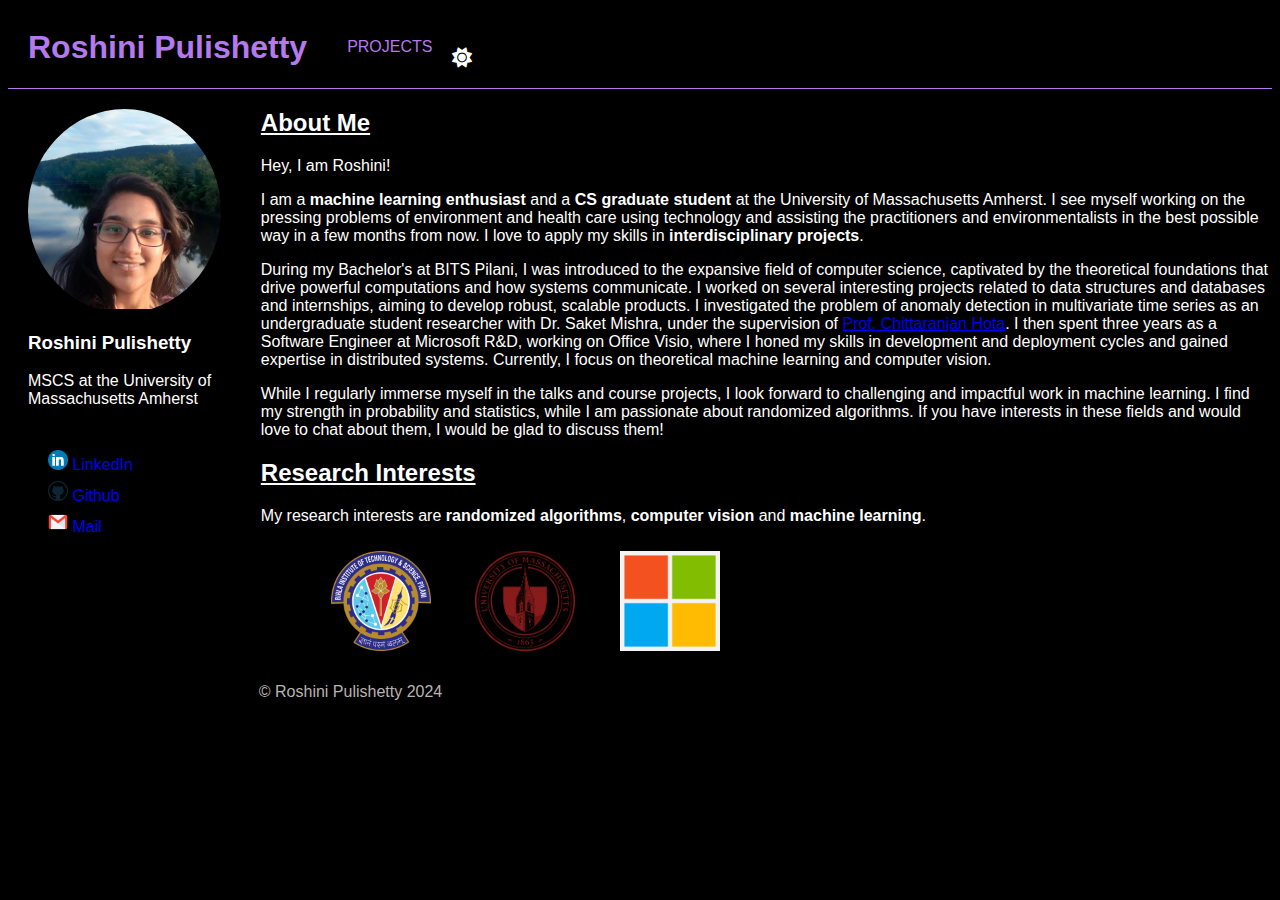
==== index.html @ 745af777 "Removing README.md" ====
<!doctype html>
<html lang="en-US">
  <head>
    <title>Roshini Pulishetty</title>
	<meta charset="utf-8" >
	<meta name="viewport" content="width=device-width">
	<link rel="stylesheet" type="text/css" href="./theme/css/styles.css"/>
	<link rel="stylesheet" href="https://cdnjs.cloudflare.com/ajax/libs/font-awesome/6.2.1/css/all.min.css"/>
  </head>
  <body class="lumos">
	<div class="heading-line" id="heading">
		<h1 class="navbutton"><a href="./index.html">Roshini Pulishetty</a></h1>
		<nav>
			<div class="menu-toggle" id="mobile-menu">
				<i class="fa fa-bars"></i>
			</div>
			<ul class="navbuttons">
				<li class="navbutton"><a href="./projects.html">PROJECTS</a></li>
				<!-- <li class="navbutton"><a href="./experience.html">WORK EXPERIENCE</a></li> -->
				<div class="toggle-div">
					<a class="theme-icon" id="theme-toggle">
						<i class="fa-solid fa-moon"></i>
						<i class="fa-solid fa-sun hidden"></i>
					</a>
					<!-- <label class="switch">
						<input type="checkbox">
						<span class="slider round"></span>
					</label> -->
				</div>
			</ul>
		</nav>
	</div>
	<script src="app.js" type="text/javascript"></script>

	<section>
		<div class="sidebar">
			<div itemscope itemtype="https://schema.org/Person">
				<div class="author__avatar">
					<img src="./images/picture_cropped.jpg" width="200" height="200">
				</div>
				<div class="author__content">
					<h3 class="author__name">Roshini Pulishetty</h3>
					<p class="author__bio">MSCS at the University of Massachusetts Amherst</p>
				</div>
				<div class="author__urls-wrapper">
					<nav>
					<ul class="author__urls social-icons">
						<li><a href="https://www.linkedin.com/in/pulishetty/"><img src="./images/LinkedIn.png"></img> LinkedIn</a></li>
						<li><a href="https://github.com/roshinishetty"><img src="./images/Github.png"></img> Github</a></li>
						<li><a href="mailto:rpulishetty@umass.edu"><img src="./images/mail.png"></img> Mail</a></li>
					</ul>
					</nav>
				</div>
			</div>
		</div>

		<div class="about-container">
			<article>
				<h2>About Me</h2>
				<p>Hey, I am Roshini!</p>

				<p>I am a <b>machine learning enthusiast</b> and a <b>CS graduate student</b> at the University of Massachusetts Amherst. I see myself working on the pressing problems of environment and health care using technology and assisting the practitioners and environmentalists in the best possible way in a few months from now. I love to apply my skills in <b>interdisciplinary projects</b>.</p>

				<p>During my Bachelor's at BITS Pilani, I was introduced to the expansive field of computer science, captivated by the theoretical foundations that drive powerful computations and how systems communicate. I worked on several interesting projects related to data structures and databases and internships, aiming to develop robust, scalable products. I investigated the problem of anomaly detection in multivariate time series as an undergraduate student researcher with Dr. Saket Mishra, under the supervision of <a href="https://www.bits-pilani.ac.in/hyderabad/chittaranjanhota/">Prof. Chittaranjan Hota</a>. I then spent three years as a Software Engineer at Microsoft R&D, working on Office Visio, where I honed my skills in development and deployment cycles and gained expertise in distributed systems. Currently, I focus on theoretical machine learning and computer vision. </p>

				<p>While I regularly immerse myself in the talks and course projects, I look forward to challenging and impactful work in machine learning. I find my strength in probability and statistics, while I am passionate about randomized algorithms. If you have interests in these fields and would love to chat about them, I would be glad to discuss them!</p>

					<!-- <p>Hey, I am Roshini!</p>

					<p>I am a <b>machine learning enthusiast</b> and a <b>CS graduate student</b> at the University of Massachusetts Amherst. I see myself working on the pressing problems of environment and health care using technology, and assisting the practitioners and environmentalists in the best possible way in a few months from now. I love to apply my skills in <b>interdisciplinary projects</b>.</p>

					<p>During my Bachelor's at BITS Pilani, I was introduced to the expansive field of computer science, captivated by the theoretical foundations that drive powerful computational systems. I worked on several interesting projects related to data structures and databases, and internships, aiming to develop robust, scalable products. I investigated the problem of anomaly detection in multivariate time-series as an undergraduate student researcher with Dr. Saket Mishra, under the supervision of <a href="https://www.bits-pilani.ac.in/hyderabad/chittaranjanhota/">Prof. Chittaranjan Hota</a>. I then spent three years as a Software Engineer at Microsoft R&D, working on Office Visio, where I honed my skills in development and deployment cycles and gained expertise in distributed systems. Currently, I focus on theoretical machine learning and computer vision. </p>

					<p>I am a graduate student at the University of Massachusetts Amherst, pursuing my master's degree in Computer Science with a concentration in Data Science. I would love to apply my skills to the pressing problems of society, such as health care and the environment, and I believe technology can cater to the needs of these interdisciplinary fields. Before starting my journey as a graduate student, I completed a B.E. (Hons.) Computer Science at Birla Institute of Technology and Science Pilani and worked as a Software Engineer at Microsoft RD.</p>
				
					<p>At the University of Massachusetts, I have pursued Advanced Machine Learning (COMPSCI 689), Algorithms for Data Science (COMPSCI 514), and Systems for Data Science (COMPSCI 532). While implementing neural networks, auto-encoders, and probabilistic models with rigorous analysis in the machine learning course, I learned to apply randomized streaming algorithms, probability inequalities, and spectral clustering in the algorithms course. In the systems course, I had hands-on data storing tools such as Hadoop, data processing tools such as PySpark, and Apache Flink, and distributed machine learning techniques, with a project depicting the fault tolerance of mocked Hadoop clusters. I am excited to start my coursework in Natural Language Processing (COMPSCI 685) and Intelligent Visual Computing in Spring 2024.</p>

					<p>Previously, at Microsoft, I delivered live, fluid experiences of curved connectors in Office Visio Online. Later, I received the Manager Choice Award for a hackathon project to make these curved connectors flexible and editable. I have improved the custom connectors' reliability and owned the connector's feature debt bugs. Later, I collaborated on an infrastructure to support multiple diagramming solutions and implemented Org charts on top of it. Apart from them, I conducted team-level weekly bug bashes for 50+ folks, encouraging a customer obsession culture. Also, I participated as Web Excellence Community Champ in collecting and refining articles for an internal monthly newsletter.</p>
					
					<p>As an undergrad at BITS Pilani, I explored the vastness of computer science while pursuing courses from systems like Operating Systems and Computer Architecture, to algorithm, math, and statistics courses to programming and network courses. During my undergrad, I got hands-on experience through projects and internships at the Srujana Innovation Center at LV Prasad Eye Institute, Microsoft, and Walmart Labs.</p>

					<p>While I regularly immerse myself in the talks and course projects in these fields, I look forward to challenging and impactful work in machine learning. If you have interests in these fields and would love to chat about it, I would be glad to discuss them!</p> -->
			</article>
			<article>
				<h2>Research Interests</h2>
				<p>My research interests are <b>randomized algorithms</b>, <b>computer vision</b> and <b>machine learning</b>. </p>
			</article>
			<div height="10%"></div>

			<ul class="logos">
				<!-- <li><img src="./images/azure-ai-fundamentals-600x600.png" width="200" height="200"/></li> -->
				<li><img src="./images/bitspilani.png" height="100" width="100"></li>
				<li><img src="./images/UMass_Seal_Medium_PMS_202.png" height="100" width="100"></li>
				<li><img src="./images/Microsoft_logo.svg.png" height="100" width="100"></li>
			</ul>

			<footer>
				<p>© Roshini Pulishetty 2024</p>
			</footer>
		</div>
	</section>

  </body>
</html>
---- theme/css/styles.css ----
.lumos {
	--primary: #FFFAF0;
	--secondary: #908686;
	--headingTextColor: #551A8B;
	--textColor: #000000;
	--footerText: grey;
	--sliderColor: #2196F3;
	--lineColor: #000000;
	--boxShadowLeft: rgba(0, 0, 0, 0.25);
	--boxShadowRight: rgba(0, 0, 0, 0.20);
	--overflowMenuColor: #333;
}

.nox {
	--primary: #000000;
	--secondary: #FFFAF0;
	--headingTextColor: #b479eb;
	--textColor: #ffffff;
	--footerText: #b8b3b3;
	--sliderColor: #ffffff;
	--lineColor: #ffffff;
	--boxShadowLeft: rgba(255, 255, 255, 0.25);
	--boxShadowRight: rgba(255, 255, 255, 0.20);
	--overflowMenuColor: #fff;
}

body {
	background-color: var(--primary);
}

* {
	box-sizing: border-box;
	font-family: 'Segoe UI', Tahoma, Geneva, Verdana, sans-serif;
}

.heading-line {
	z-index: 2;
	position: sticky;
	top: 0; 
	right: 0;
	width: 100%;
	display: inline-flex;
	border-bottom: 1px solid var(--headingTextColor);
	height: 12%;
}

h1 {
	margin-left: 0px;
}

h2 {
	color: var(--textColor);
	text-decoration: underline;
}

h3 {
	color: var(--textColor);
}

h5 {
	color: var(--textColor);
}

p {
	color: var(--textColor);
}

li {
	color: var(--textColor);
}


/* Align the nav content using Flexbox */
nav {
    display: flex;
    justify-content: space-between;
    align-items: center;
    padding: 10px 20px;
}

/* Menu toggle for mobile */
.menu-toggle {
    display: none;
    font-size: 24px;
    cursor: pointer;
}

.menu-toggle i {
    color: var(--overflowMenuColor);
}

/* Style for the toggle-div */
.toggle-div {
    display: flex;
    align-items: center;
	padding: 10px 20px;
	/* padding-right: 0; */
}

/* Style for the theme-icon */
.theme-icon {
    display: flexbox;
	position: relative;
    font-size: 20px;
}

.theme-icon i {
    position: absolute;
    opacity: 1;
	display: inline;
    transition: opacity 0.5s ease;
}

/* Switch styling */
/* .switch {
    position: relative;
    display: inline-block;
    width: 60px;
    height: 34px;
}

.switch input {
    opacity: 0;
    width: 0;
    height: 0;
}

.slider {
    position: absolute;
    cursor: pointer;
    top: 0;
    left: 0;
    right: 0;
    bottom: 0;
    background-color: #ccc;
    transition: .4s;
    border-radius: 34px;
}

.slider:before {
    position: absolute;
    content: "";
    height: 26px;
    width: 26px;
    left: 4px;
    bottom: 4px;
    background-color: white;
    transition: .4s;
    border-radius: 50%;
}

input:checked + .slider {
    background-color: var(--headingTextColor);
}

input:focus + .slider {
    box-shadow: 0 0 1px var(--headingTextColor);
}

input:checked + .slider:before {
    transform: translateX(100%);
} */

/* Navigation buttons styling */
.navbuttons {
    display: flex;
    list-style-type: none;
    margin: 0;
    padding: 0;
}

.navbutton {
    margin-left: 20px;
}

.navbutton a {
	position: relative;
    text-decoration: none;
    color: var(--headingTextColor);
	display: inline-block;
}

/* Hover effect for navbutton links */
.navbutton a::before {
    content: "";
    position: absolute;
	display: block;
    width: 100%;
    height: 4px;
    bottom: -4px;  /* Adjust this value to control the distance between the text and the underline */
    left: 0;
    background-color: var(--secondary);
    transform: scaleX(0);
    transition: transform 0.3s ease;
}

.navbutton a:hover::before {
    transform: scaleX(1);
}

/* Media query for dark mode */
@media only screen and (prefers-color-scheme: dark) {
    body {
        background: black;
    }
    h1 {
        color: orangered;
    }
    p {
        color: white;
    }
}

/* Responsive design for smaller screens */
@media (max-width: 768px) {
    .menu-toggle {
        display: block;
    }

    .navbuttons {
        display: none;
        flex-direction: column;
        width: 100%;
    }

    .navbuttons.active {
        display: flex;
    }

    .navbutton {
        margin: 10px 0;
        text-align: center;
    }

    .navbutton a {
        width: 100%;
    }

	.navbutton a::before {
		transition: none;
	}

	.navbutton a:hover::before {
		transform: none;
	}
}

.fa-solid.fa-moon {
	color: black;
}

.fa-solid.fa-sun {
	color: white;
}

.fa-solid.fa-moon.hidden {
	opacity: 0;
	transition: opacity 0.5 ease;
}

.fa-solid.fa-sun.hidden {
	opacity: 0;
	transition: opacity 0.5 ease;
}

/* Footer */
footer {
	z-index: 0;
	float: right;
	/* padding: 20px; */
	width: 100%;
	/* height: 80%; */
	/* margin-top: 7%; */
	/* bottom: 0; */
	position:relative;
	margin: 2px;
}

footer p {
	color: var(--footerText);
}

/**
/* Specific to about page
*/
.about-container {
	z-index: 0;
	float: right;
	/* padding: 20px; */
	width: 80%;
	/* height: 80%; */
	/* margin-top: 7%; */
	/* bottom: 0; */
	position:relative;
	/* padding: 0.25%;
	box-shadow: var(--boxShadowLeft) 0px 1.6px 3.6px, var(--boxShadowRight) 0px 0.3px 0.9px;
	border-radius: 5px;
	align-items: center;
	flex-direction: row; */
}

/* .about-container:hover {
	transform: scale(1.01);
	/* margin: 5px;
} */

.sidebar {
	position: sticky;
	float: left;
	/* margin-top: 5%; */
	width: 20%;
	padding: 20px;
	display: block;
	z-index: 1;
	align-items: center;
}

.author__avatar {
	/* float: left; */
	margin-right: 20px;
	overflow: hidden;
	border-radius: 50%;
}

.author__content {
	/* float: left;
	margin-bottom: 0px; */
}

.author__urls.social-icons {
	float: left;
	list-style-type: none;
	display: block;
	padding-left: 0px;
	/* position: sticky; */
}

.author__urls.social-icons a {
	display: block;
	padding-bottom: 7px;
}

.author__urls.social-icons a:link {
	text-decoration: none;
}

.author__urls.social-icons a:hover {
	text-decoration: underline;
}

.author__urls.social-icons a img {
	height: 20px;
	width: 20px;
}

.logos {
	list-style-type: none;
	display: inline;
	position: sticky;
}

.logos li {
	display: inline-block;
	padding: 10px;
	margin-left: 20px;
	position: relative;
}

/**
/* styles specific to projects page 
**/
.projects-container {
	float: right;
	text-align: left;
	width: 100%;
	padding: 20px;
	/* margin-top: 7%; */
	position: relative;
}

.left-project {
	width: 100%;
	padding-top: 25px;
	box-shadow: var(--boxShadowLeft) 0px 1.6px 3.6px, var(--boxShadowRight) 0px 0.3px 0.9px;
	border-radius: 2px;
	display: flex;
	/* align-items: center; */
	flex-direction: row;
	padding-bottom: 25px;
	margin: 5px;
}

.left-project:hover {
	transform: scale(1.01);
	margin: 5px;
}

.right-project {
	width: 100%;
	padding-top: 25px;
	box-shadow: var(--boxShadowLeft) 0px 1.6px 3.6px, var(--boxShadowRight) 0px 0.3px 0.9px;
	border-radius: 2px;
	display: flex;
	/* align-items: center; */
	flex-direction: row-reverse;
	padding-bottom: 25px;
	margin: 5px;
}

.right-project:hover {
	transform: scale(1.01);
	margin: 5px;
}

.left-project .content {
	float: left;
	width: 70%;
	padding: 10px;
}

/* .left-project p {
	float: left;
	width: 70%;
	left: 0;
} */

.left-project img {
	float: right;
	height: 200px;
	width: 100px;
	width: 30%;
	right: 0;
}

.right-project .content {
	float: right;
	width: 70%;
	padding: 10px;
}

/* .right-project p {
	float: right;
	width: 70%;
} */

.right-project img {
	float: left;
	height: 200px;
	width: 100px;
	width: 30%;
}

/**Experience page*/
.work-experience-container {
	float: right;
	text-align: center;
	width: 100%;
	padding: 20px;
	/* margin-top: 7%; */
	position: relative;
}

.experience {
	width: 100%;
	padding-top: 25px;
	box-shadow: var(--boxShadowLeft) 0px 1.6px 3.6px, var(--boxShadowRight) 0px 0.3px 0.9px;
	border-radius: 2px;
	/* display: flex; */
	/* align-items: center; */
	padding-bottom: 25px;
	margin: 5px;
}

.experience:hover {
	transform: scale(1.01);
	margin: 5px;
}

/* Container styling */
/* .experience {
    margin: 20px auto; /* Center the container horizontally 
    padding: 20px;
    max-width: 600px; /* Adjust width as needed 
    background-color: #f9f9f9;
    border: 1px solid #ddd;
    border-radius: 8px;
    box-shadow: 0 2px 8px rgba(0, 0, 0, 0.1);
} */

.experience.designation {
    margin-top: 0;
    font-size: 1.5em;
    color: var(--textColor);
}

.experience.duration {
    margin: 5px 0;
    font-size: 1.1em;
    color: var(--secondary);
}

.experience.location {
    margin: 5px 0;
    font-size: 1.1em;
    color: var(--secondary);
}

/* Paragraph styling */
.experience p {
    margin-top: 15px;
    font-size: 1em;
    color: var(--textColor);
    line-height: 1.5;
}

.experience img {
    display: block;
    margin: 10px 0;
    height: 20px;
    width: 20px;
}
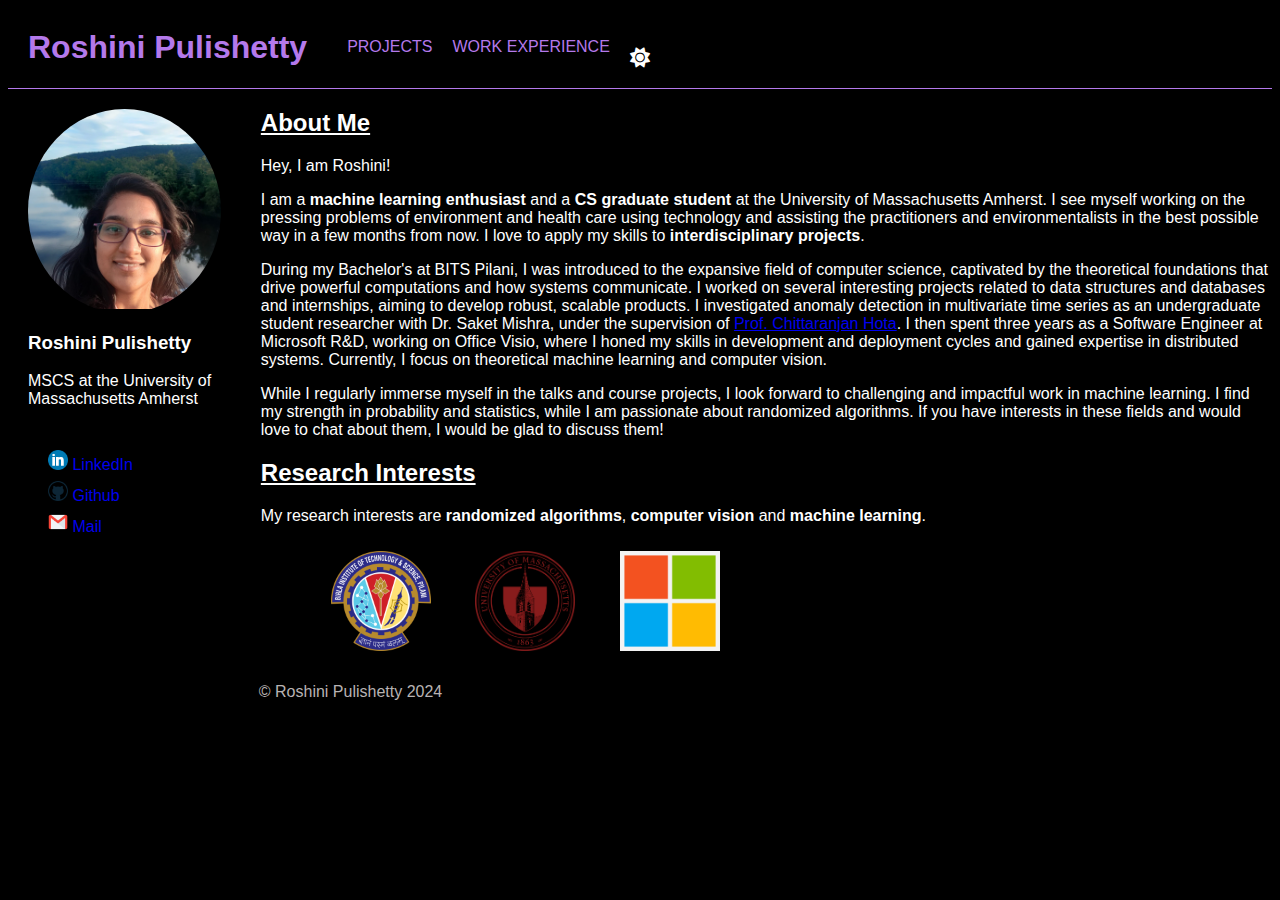
==== commit cc9e5975: "Adding experience page" ====
--- a/index.html
+++ b/index.html
@@ -16,7 +16,7 @@
 			</div>
 			<ul class="navbuttons">
 				<li class="navbutton"><a href="./projects.html">PROJECTS</a></li>
-				<!-- <li class="navbutton"><a href="./experience.html">WORK EXPERIENCE</a></li> -->
+				<li class="navbutton"><a href="./experience.html">WORK EXPERIENCE</a></li>
 				<div class="toggle-div">
 					<a class="theme-icon" id="theme-toggle">
 						<i class="fa-solid fa-moon"></i>
@@ -59,9 +59,9 @@
 				<h2>About Me</h2>
 				<p>Hey, I am Roshini!</p>
 
-				<p>I am a <b>machine learning enthusiast</b> and a <b>CS graduate student</b> at the University of Massachusetts Amherst. I see myself working on the pressing problems of environment and health care using technology and assisting the practitioners and environmentalists in the best possible way in a few months from now. I love to apply my skills in <b>interdisciplinary projects</b>.</p>
+				<p>I am a <b>machine learning enthusiast</b> and a <b>CS graduate student</b> at the University of Massachusetts Amherst. I see myself working on the pressing problems of environment and health care using technology and assisting the practitioners and environmentalists in the best possible way in a few months from now. I love to apply my skills to <b>interdisciplinary projects</b>.</p>
 
-				<p>During my Bachelor's at BITS Pilani, I was introduced to the expansive field of computer science, captivated by the theoretical foundations that drive powerful computations and how systems communicate. I worked on several interesting projects related to data structures and databases and internships, aiming to develop robust, scalable products. I investigated the problem of anomaly detection in multivariate time series as an undergraduate student researcher with Dr. Saket Mishra, under the supervision of <a href="https://www.bits-pilani.ac.in/hyderabad/chittaranjanhota/">Prof. Chittaranjan Hota</a>. I then spent three years as a Software Engineer at Microsoft R&D, working on Office Visio, where I honed my skills in development and deployment cycles and gained expertise in distributed systems. Currently, I focus on theoretical machine learning and computer vision. </p>
+				<p>During my Bachelor's at BITS Pilani, I was introduced to the expansive field of computer science, captivated by the theoretical foundations that drive powerful computations and how systems communicate. I worked on several interesting projects related to data structures and databases and internships, aiming to develop robust, scalable products. I investigated anomaly detection in multivariate time series as an undergraduate student researcher with Dr. Saket Mishra, under the supervision of <a href="https://www.bits-pilani.ac.in/hyderabad/chittaranjanhota/">Prof. Chittaranjan Hota</a>. I then spent three years as a Software Engineer at Microsoft R&D, working on Office Visio, where I honed my skills in development and deployment cycles and gained expertise in distributed systems. Currently, I focus on theoretical machine learning and computer vision. </p>
 
 				<p>While I regularly immerse myself in the talks and course projects, I look forward to challenging and impactful work in machine learning. I find my strength in probability and statistics, while I am passionate about randomized algorithms. If you have interests in these fields and would love to chat about them, I would be glad to discuss them!</p>
 
--- a/theme/css/styles.css
+++ b/theme/css/styles.css
@@ -450,72 +450,81 @@
 	width: 30%;
 }
 
-/**Experience page*/
+/* Container for the entire experience section */
 .work-experience-container {
-	float: right;
-	text-align: center;
-	width: 100%;
-	padding: 20px;
-	/* margin-top: 7%; */
-	position: relative;
-}
-
+    float: right;
+    text-align: left;
+    width: 100%;
+    padding: 20px;
+    position: relative;
+}
+
+/* Styling for individual experience entries */
 .experience {
-	width: 100%;
-	padding-top: 25px;
-	box-shadow: var(--boxShadowLeft) 0px 1.6px 3.6px, var(--boxShadowRight) 0px 0.3px 0.9px;
-	border-radius: 2px;
-	/* display: flex; */
-	/* align-items: center; */
-	padding-bottom: 25px;
-	margin: 5px;
+    width: 100%;
+    padding: 25px 20px;
+    box-shadow: var(--boxShadowLeft) 0px 1.6px 3.6px, var(--boxShadowRight) 0px 0.3px 0.9px;
+    border-radius: 2px;
+    margin: 5px 0;
+    transition: transform 0.2s ease-in-out;
 }
 
 .experience:hover {
-	transform: scale(1.01);
-	margin: 5px;
-}
-
-/* Container styling */
-/* .experience {
-    margin: 20px auto; /* Center the container horizontally 
-    padding: 20px;
-    max-width: 600px; /* Adjust width as needed 
-    background-color: #f9f9f9;
-    border: 1px solid #ddd;
-    border-radius: 8px;
-    box-shadow: 0 2px 8px rgba(0, 0, 0, 0.1);
-} */
-
-.experience.designation {
-    margin-top: 0;
+    transform: scale(1.01);
+}
+
+/* Flex container for the first line (designation and duration) */
+.experience-header {
+    display: flex;
+    justify-content: space-between;
+    align-items: center;
+}
+
+.designation {
     font-size: 1.5em;
     color: var(--textColor);
-}
-
-.experience.duration {
-    margin: 5px 0;
+    margin: 0;
+}
+
+.duration {
     font-size: 1.1em;
     color: var(--secondary);
-}
-
-.experience.location {
-    margin: 5px 0;
+    margin: 0;
+}
+
+/* Flex container for the second line (company and location) */
+.experience-subheader {
+    display: flex;
+    justify-content: space-between;
+    align-items: center;
+    margin-top: 10px;
+}
+
+.company {
+    display: flex;
+    align-items: center;
     font-size: 1.1em;
     color: var(--secondary);
+    margin: 0;
+}
+
+.company img {
+    height: 20px;
+    width: 20px;
+    margin-right: 8px;
+}
+
+.location {
+    font-size: 1.1em;
+    color: var(--secondary);
+    margin: 0;
 }
 
 /* Paragraph styling */
-.experience p {
+.experience-description {
+    text-align: left;
     margin-top: 15px;
     font-size: 1em;
     color: var(--textColor);
     line-height: 1.5;
 }
-
-.experience img {
-    display: block;
-    margin: 10px 0;
-    height: 20px;
-    width: 20px;
-}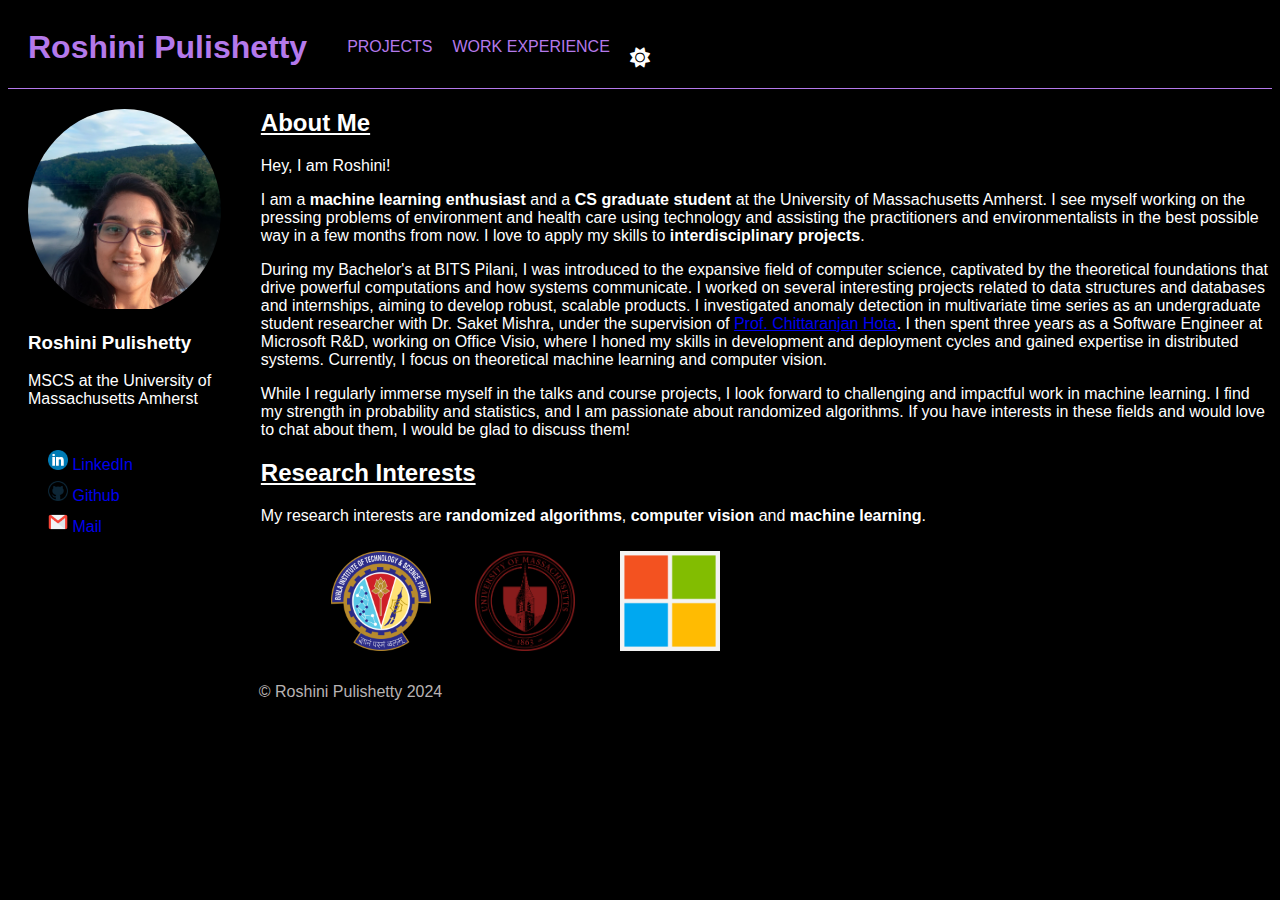
==== commit 5da2d1f5: "small screen CSS changes" ====
--- a/index.html
+++ b/index.html
@@ -63,7 +63,7 @@
 
 				<p>During my Bachelor's at BITS Pilani, I was introduced to the expansive field of computer science, captivated by the theoretical foundations that drive powerful computations and how systems communicate. I worked on several interesting projects related to data structures and databases and internships, aiming to develop robust, scalable products. I investigated anomaly detection in multivariate time series as an undergraduate student researcher with Dr. Saket Mishra, under the supervision of <a href="https://www.bits-pilani.ac.in/hyderabad/chittaranjanhota/">Prof. Chittaranjan Hota</a>. I then spent three years as a Software Engineer at Microsoft R&D, working on Office Visio, where I honed my skills in development and deployment cycles and gained expertise in distributed systems. Currently, I focus on theoretical machine learning and computer vision. </p>
 
-				<p>While I regularly immerse myself in the talks and course projects, I look forward to challenging and impactful work in machine learning. I find my strength in probability and statistics, while I am passionate about randomized algorithms. If you have interests in these fields and would love to chat about them, I would be glad to discuss them!</p>
+				<p>While I regularly immerse myself in the talks and course projects, I look forward to challenging and impactful work in machine learning. I find my strength in probability and statistics, and I am passionate about randomized algorithms. If you have interests in these fields and would love to chat about them, I would be glad to discuss them!</p>
 
 					<!-- <p>Hey, I am Roshini!</p>
 
@@ -88,7 +88,6 @@
 			<div height="10%"></div>
 
 			<ul class="logos">
-				<!-- <li><img src="./images/azure-ai-fundamentals-600x600.png" width="200" height="200"/></li> -->
 				<li><img src="./images/bitspilani.png" height="100" width="100"></li>
 				<li><img src="./images/UMass_Seal_Medium_PMS_202.png" height="100" width="100"></li>
 				<li><img src="./images/Microsoft_logo.svg.png" height="100" width="100"></li>
--- a/theme/css/styles.css
+++ b/theme/css/styles.css
@@ -203,9 +203,6 @@
     body {
         background: black;
     }
-    h1 {
-        color: orangered;
-    }
     p {
         color: white;
     }
@@ -236,12 +233,48 @@
         width: 100%;
     }
 
-	.navbutton a::before {
-		transition: none;
+    .sidebar {
+        width: 100%;
+        float: none;
+        padding: 10px;
+        text-align: center;
+    }
+
+    .about-container {
+        width: 100%;
+        float: none;
+        padding: 10px;
+    }
+
+    .experience-header, .experience-subheader {
+        flex-direction: column;
+        align-items: flex-start;
+    }
+
+    .duration, .location {
+        margin-top: 5px;
+        align-self: flex-start;
+    }
+
+    .experience-description {
+        text-align: left;
+    }
+
+	.author__avatar {
+		display: none;
 	}
 
-	.navbutton a:hover::before {
-		transform: none;
+	.author__content {
+		display: none;
+	}
+
+	.author__urls-wrapper {
+		display: none;
+	}
+
+	.about-container {
+		width: 100%;
+		align-items: center;
 	}
 }
 
@@ -286,23 +319,9 @@
 .about-container {
 	z-index: 0;
 	float: right;
-	/* padding: 20px; */
 	width: 80%;
-	/* height: 80%; */
-	/* margin-top: 7%; */
-	/* bottom: 0; */
 	position:relative;
-	/* padding: 0.25%;
-	box-shadow: var(--boxShadowLeft) 0px 1.6px 3.6px, var(--boxShadowRight) 0px 0.3px 0.9px;
-	border-radius: 5px;
-	align-items: center;
-	flex-direction: row; */
-}
-
-/* .about-container:hover {
-	transform: scale(1.01);
-	/* margin: 5px;
-} */
+}
 
 .sidebar {
 	position: sticky;
@@ -320,11 +339,6 @@
 	margin-right: 20px;
 	overflow: hidden;
 	border-radius: 50%;
-}
-
-.author__content {
-	/* float: left;
-	margin-bottom: 0px; */
 }
 
 .author__urls.social-icons {
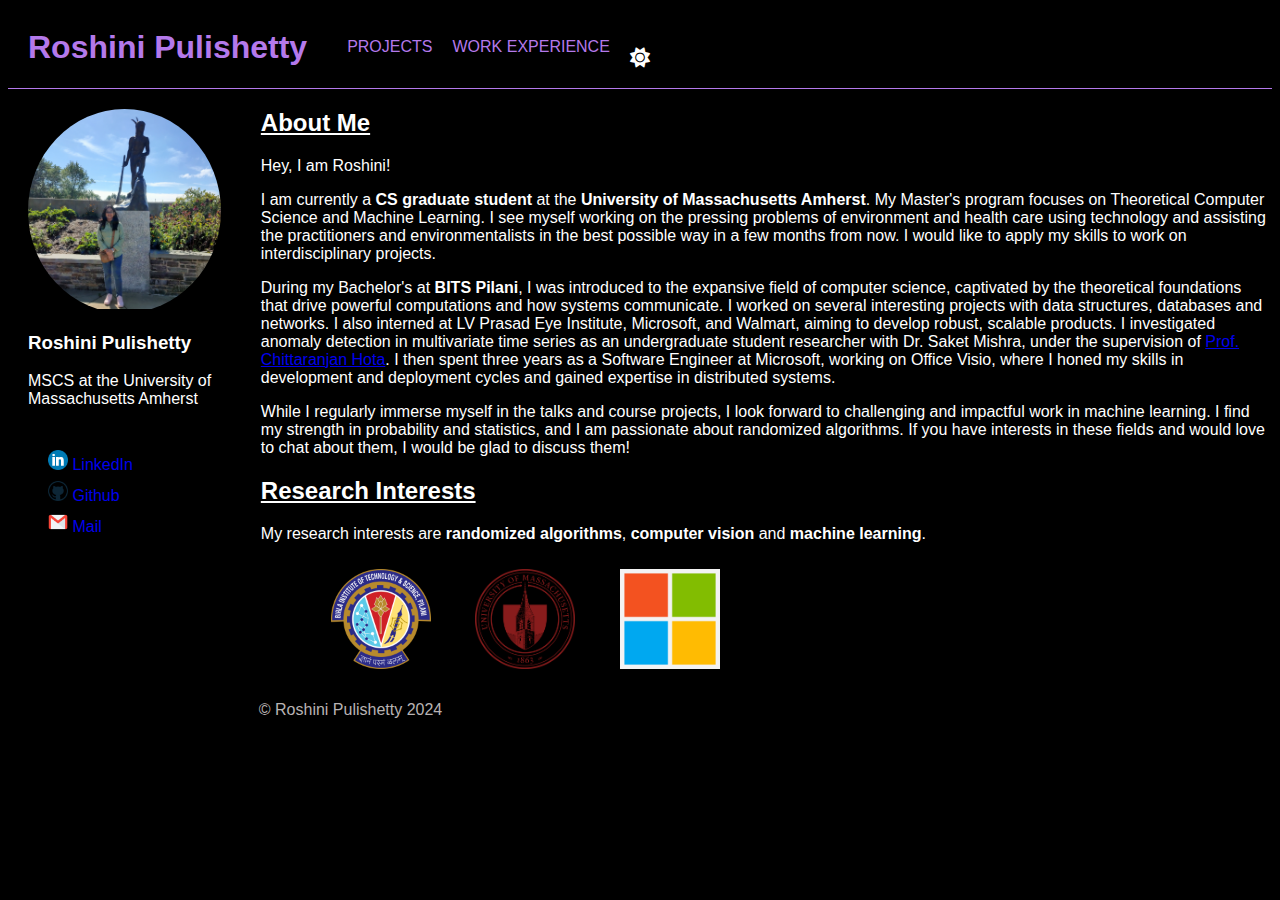
==== commit 84fa0c54: "non-trivial changes" ====
--- a/index.html
+++ b/index.html
@@ -59,9 +59,9 @@
 				<h2>About Me</h2>
 				<p>Hey, I am Roshini!</p>
 
-				<p>I am a <b>machine learning enthusiast</b> and a <b>CS graduate student</b> at the University of Massachusetts Amherst. I see myself working on the pressing problems of environment and health care using technology and assisting the practitioners and environmentalists in the best possible way in a few months from now. I love to apply my skills to <b>interdisciplinary projects</b>.</p>
+				<p>I am currently a <b>CS graduate student</b> at the <b>University of Massachusetts Amherst</b>. My Master's program focuses on Theoretical Computer Science and Machine Learning. I see myself working on the pressing problems of environment and health care using technology and assisting the practitioners and environmentalists in the best possible way in a few months from now. I would like to apply my skills to work on interdisciplinary projects.</p>
 
-				<p>During my Bachelor's at BITS Pilani, I was introduced to the expansive field of computer science, captivated by the theoretical foundations that drive powerful computations and how systems communicate. I worked on several interesting projects related to data structures and databases and internships, aiming to develop robust, scalable products. I investigated anomaly detection in multivariate time series as an undergraduate student researcher with Dr. Saket Mishra, under the supervision of <a href="https://www.bits-pilani.ac.in/hyderabad/chittaranjanhota/">Prof. Chittaranjan Hota</a>. I then spent three years as a Software Engineer at Microsoft R&D, working on Office Visio, where I honed my skills in development and deployment cycles and gained expertise in distributed systems. Currently, I focus on theoretical machine learning and computer vision. </p>
+				<p>During my Bachelor's at <b>BITS Pilani</b>, I was introduced to the expansive field of computer science, captivated by the theoretical foundations that drive powerful computations and how systems communicate. I worked on several interesting projects with data structures, databases and networks. I also interned at LV Prasad Eye Institute, Microsoft, and Walmart, aiming to develop robust, scalable products. I investigated anomaly detection in multivariate time series as an undergraduate student researcher with Dr. Saket Mishra, under the supervision of <a href="https://www.bits-pilani.ac.in/hyderabad/chittaranjanhota/">Prof. Chittaranjan Hota</a>. I then spent three years as a Software Engineer at Microsoft, working on Office Visio, where I honed my skills in development and deployment cycles and gained expertise in distributed systems.</p>
 
 				<p>While I regularly immerse myself in the talks and course projects, I look forward to challenging and impactful work in machine learning. I find my strength in probability and statistics, and I am passionate about randomized algorithms. If you have interests in these fields and would love to chat about them, I would be glad to discuss them!</p>
 
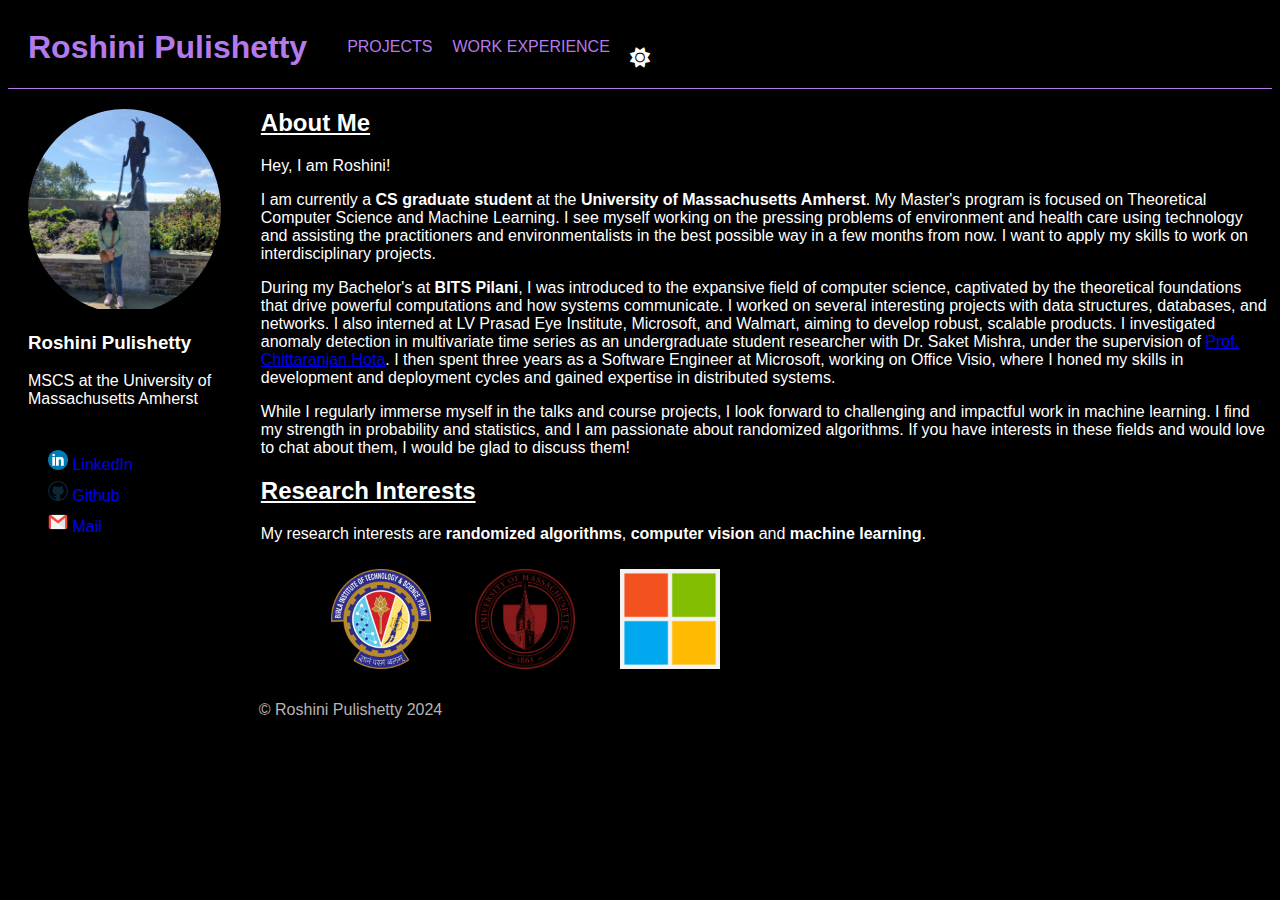
==== commit c676512f: "minor changes" ====
--- a/index.html
+++ b/index.html
@@ -59,9 +59,9 @@
 				<h2>About Me</h2>
 				<p>Hey, I am Roshini!</p>
 
-				<p>I am currently a <b>CS graduate student</b> at the <b>University of Massachusetts Amherst</b>. My Master's program focuses on Theoretical Computer Science and Machine Learning. I see myself working on the pressing problems of environment and health care using technology and assisting the practitioners and environmentalists in the best possible way in a few months from now. I would like to apply my skills to work on interdisciplinary projects.</p>
+				<p>I am currently a <b>CS graduate student</b> at the <b>University of Massachusetts Amherst</b>. My Master's program is focused on Theoretical Computer Science and Machine Learning. I see myself working on the pressing problems of environment and health care using technology and assisting the practitioners and environmentalists in the best possible way in a few months from now. I want to apply my skills to work on interdisciplinary projects.</p>
 
-				<p>During my Bachelor's at <b>BITS Pilani</b>, I was introduced to the expansive field of computer science, captivated by the theoretical foundations that drive powerful computations and how systems communicate. I worked on several interesting projects with data structures, databases and networks. I also interned at LV Prasad Eye Institute, Microsoft, and Walmart, aiming to develop robust, scalable products. I investigated anomaly detection in multivariate time series as an undergraduate student researcher with Dr. Saket Mishra, under the supervision of <a href="https://www.bits-pilani.ac.in/hyderabad/chittaranjanhota/">Prof. Chittaranjan Hota</a>. I then spent three years as a Software Engineer at Microsoft, working on Office Visio, where I honed my skills in development and deployment cycles and gained expertise in distributed systems.</p>
+				<p>During my Bachelor's at <b>BITS Pilani</b>, I was introduced to the expansive field of computer science, captivated by the theoretical foundations that drive powerful computations and how systems communicate. I worked on several interesting projects with data structures, databases, and networks. I also interned at LV Prasad Eye Institute, Microsoft, and Walmart, aiming to develop robust, scalable products. I investigated anomaly detection in multivariate time series as an undergraduate student researcher with Dr. Saket Mishra, under the supervision of <a href="https://www.bits-pilani.ac.in/hyderabad/chittaranjanhota/">Prof. Chittaranjan Hota</a>. I then spent three years as a Software Engineer at Microsoft, working on Office Visio, where I honed my skills in development and deployment cycles and gained expertise in distributed systems.</p>
 
 				<p>While I regularly immerse myself in the talks and course projects, I look forward to challenging and impactful work in machine learning. I find my strength in probability and statistics, and I am passionate about randomized algorithms. If you have interests in these fields and would love to chat about them, I would be glad to discuss them!</p>
 
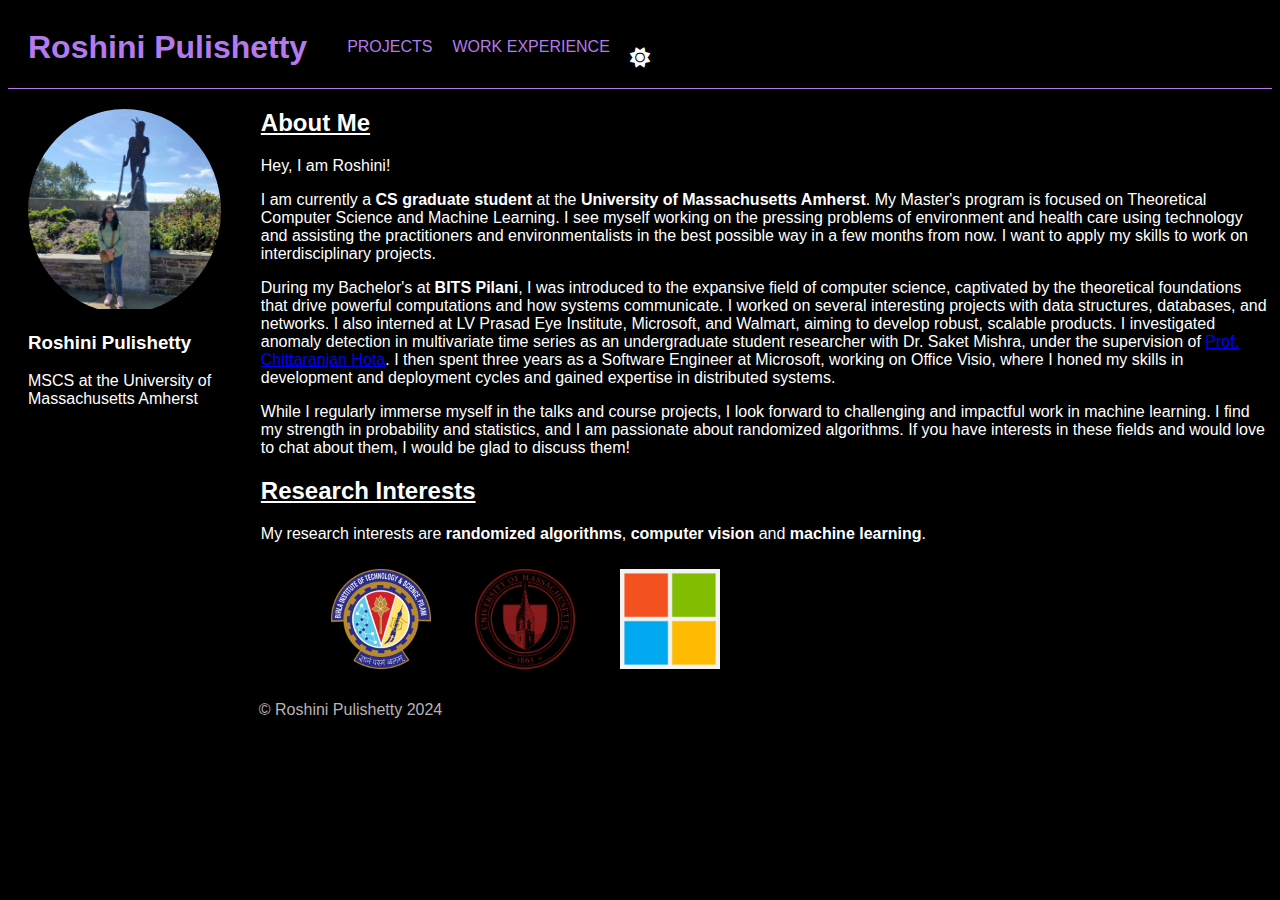
==== commit f3e521d9: "Update index.html" ====
--- a/index.html
+++ b/index.html
@@ -42,7 +42,7 @@
 					<h3 class="author__name">Roshini Pulishetty</h3>
 					<p class="author__bio">MSCS at the University of Massachusetts Amherst</p>
 				</div>
-				<div class="author__urls-wrapper">
+<!-- 				<div class="author__urls-wrapper">
 					<nav>
 					<ul class="author__urls social-icons">
 						<li><a href="https://www.linkedin.com/in/pulishetty/"><img src="./images/LinkedIn.png"></img> LinkedIn</a></li>
@@ -50,7 +50,7 @@
 						<li><a href="mailto:rpulishetty@umass.edu"><img src="./images/mail.png"></img> Mail</a></li>
 					</ul>
 					</nav>
-				</div>
+				</div> -->
 			</div>
 		</div>
 
@@ -100,4 +100,4 @@
 	</section>
 
   </body>
-</html>+</html>
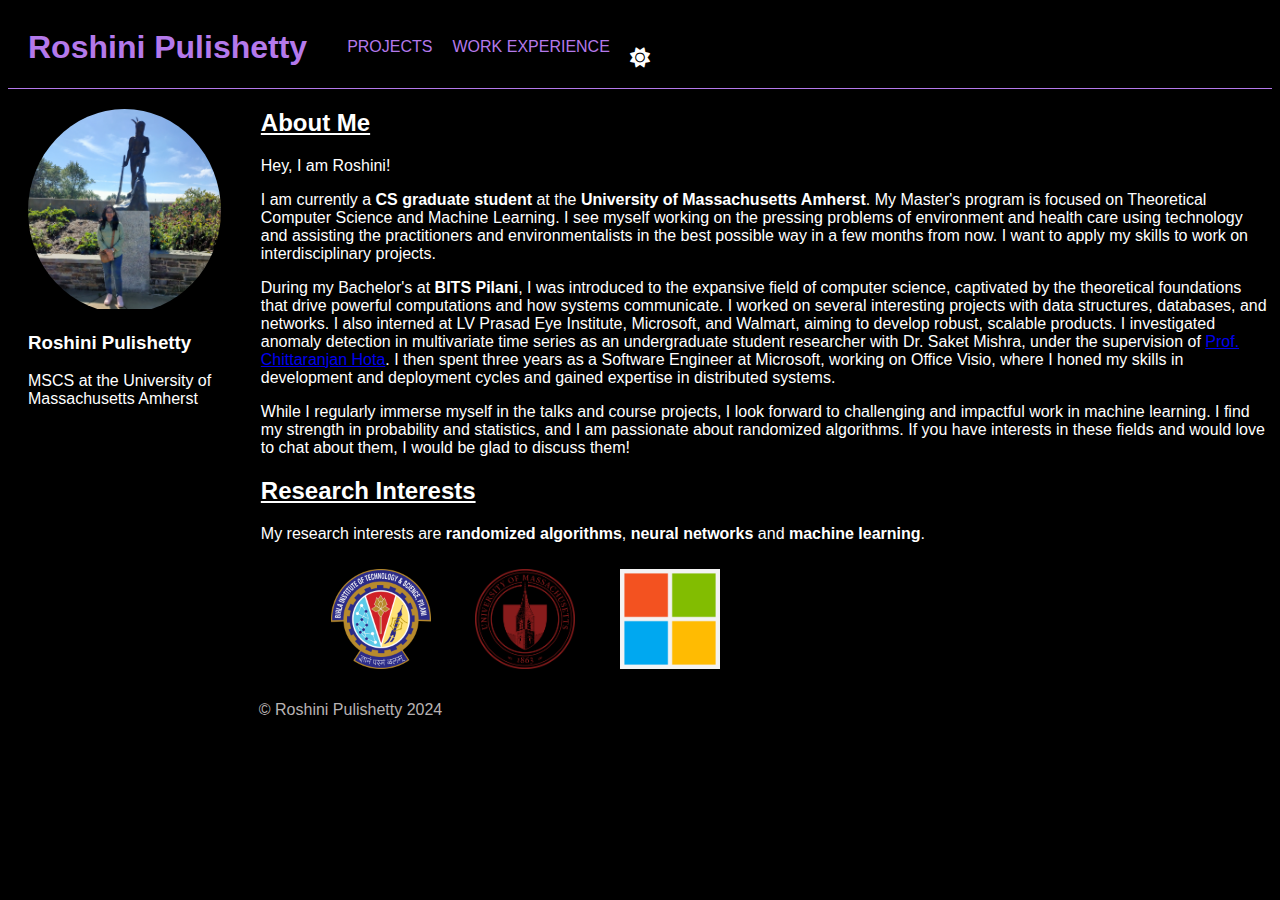
==== commit 12a2b144: "Update index.html" ====
--- a/index.html
+++ b/index.html
@@ -83,7 +83,7 @@
 			</article>
 			<article>
 				<h2>Research Interests</h2>
-				<p>My research interests are <b>randomized algorithms</b>, <b>computer vision</b> and <b>machine learning</b>. </p>
+				<p>My research interests are <b>randomized algorithms</b>, <b>neural networks</b> and <b>machine learning</b>. </p>
 			</article>
 			<div height="10%"></div>
 
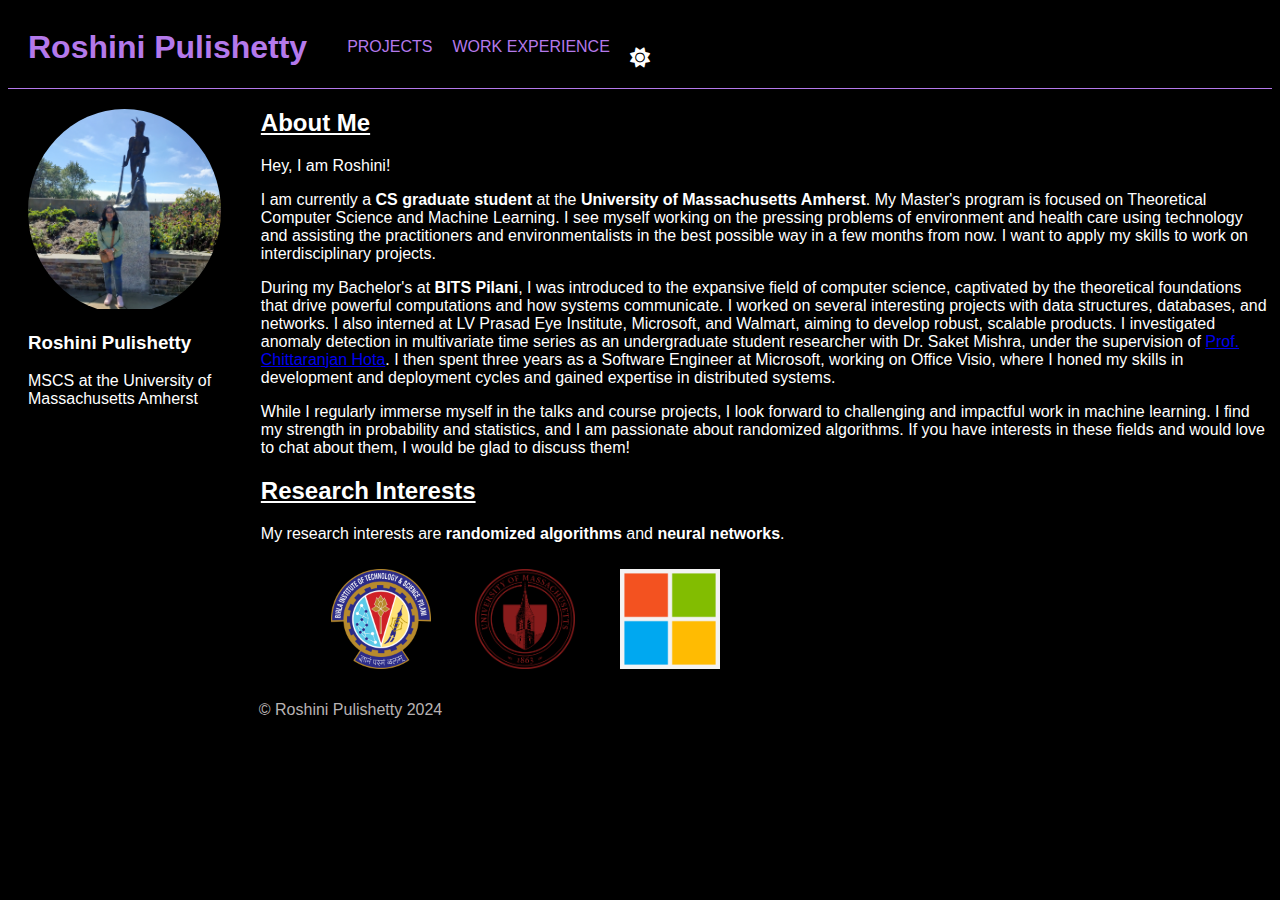
==== commit 48f1606f: "Update index.html" ====
--- a/index.html
+++ b/index.html
@@ -83,7 +83,7 @@
 			</article>
 			<article>
 				<h2>Research Interests</h2>
-				<p>My research interests are <b>randomized algorithms</b>, <b>neural networks</b> and <b>machine learning</b>. </p>
+				<p>My research interests are <b>randomized algorithms</b> and <b>neural networks</b>. </p>
 			</article>
 			<div height="10%"></div>
 
